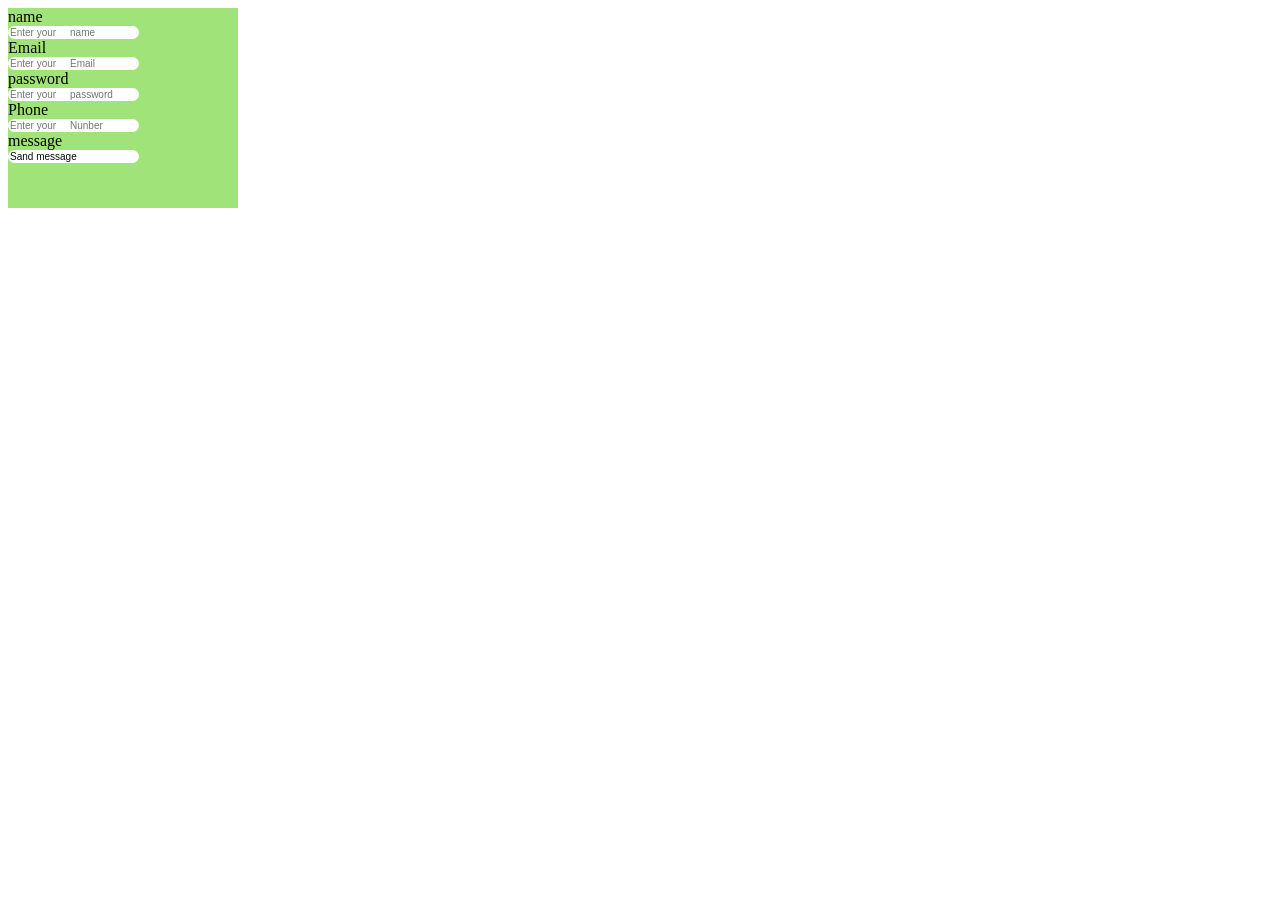
==== FORM .HTML @ 957474f9 "first commit" ====
<!DOCTYPE html>
<html lang="en">

<head>
    <meta charset="UTF-8">
    <meta name="viewport" content="width=device-width, initial-scale=1.0">
    <title>Document</title>
    <link rel="stylesheet" href="from.css">
</head>

<body>
    <div>

        <form action="" class="ONE">

        </form>


        <label for="">name</label>
        <input type="text" placeholder="Enter your
     name ">

        <label for="">Email</label>
        <input type="Email" placeholder="Enter your
     Email ">

        <label for="">password</label>
        <input type="password" placeholder="Enter your
     password ">

        <label for="">Phone</label>
        <input type="Number" placeholder="Enter your 
    Nunber ">
        <label for="">message</label>
        <input type"Submit" value="Sand message">
    </div>
</body>

</html>
---- from.css ----
div {
    width: 230px;
    height: 200px;
    display: block;
    background-color: rgb(160, 228, 121);
}

labal {
    color: blue;
    font-size: 10px;
    background: rgb(84, 53, 156);
}

input {
    color: rgb(8, 10, 10);
    font-size: 10px;
    border: 4px;
    box-shadow: darkblue;
    border-radius: 20px;
    display: block;
}

input:hover {
    color: blue;
    transition: 6sc;
}

submit {
    color: blueviolet;
    font-size: 10px;

}
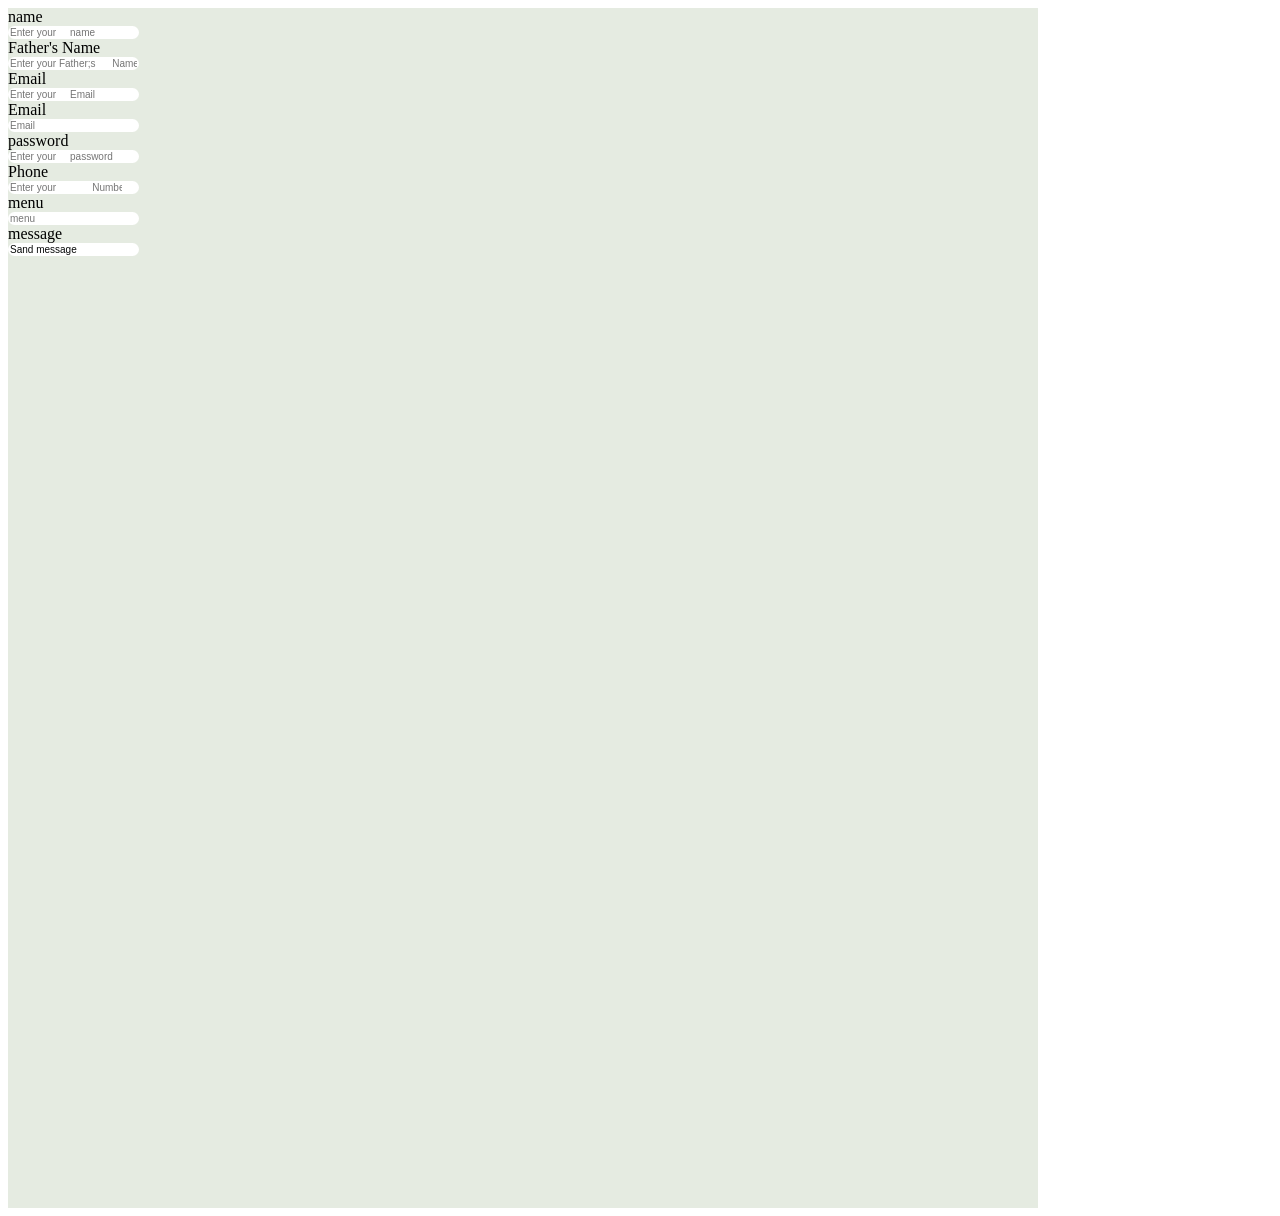
==== commit 8a24adbd: "first commit" ====
--- a/FORM .HTML
+++ b/FORM .HTML
@@ -19,10 +19,15 @@
         <label for="">name</label>
         <input type="text" placeholder="Enter your
      name ">
+     <label for="">Father's Name</label>
+     <input type="text" placeholder="Enter your Father;s
+      Name">
 
         <label for="">Email</label>
         <input type="Email" placeholder="Enter your
      Email ">
+     <label for="">Email</label>
+     <input type="text" placeholder="Email">
 
         <label for="">password</label>
         <input type="password" placeholder="Enter your
@@ -30,7 +35,14 @@
 
         <label for="">Phone</label>
         <input type="Number" placeholder="Enter your 
-    Nunber ">
+
+    
+
+
+    
+    Number ">
+    <label for="">menu</label>
+    <input type="text" placeholder="menu">
         <label for="">message</label>
         <input type"Submit" value="Sand message">
     </div>
--- a/from.css
+++ b/from.css
@@ -1,8 +1,8 @@
 div {
-    width: 230px;
-    height: 200px;
+    width: 1030px;
+    height: 1200px;
     display: block;
-    background-color: rgb(160, 228, 121);
+    background-color: #e5ebe1;
 }
 
 labal {
@@ -28,5 +28,6 @@
 submit {
     color: blueviolet;
     font-size: 10px;
+    position:calc(10);
 
 }
